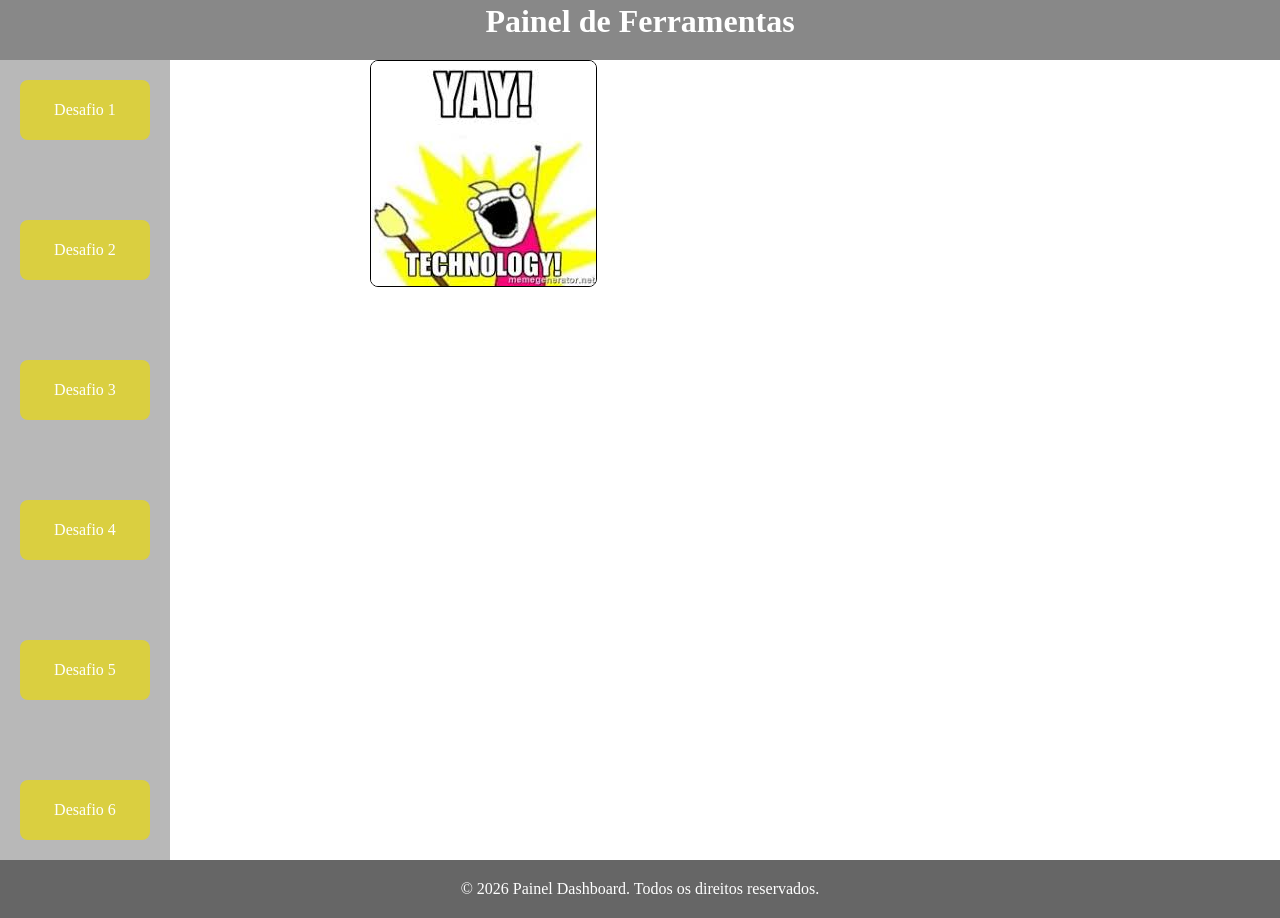
==== index.html @ 468f69ec "Index e Css Iniciado" ====
<!DOCTYPE html>
<html lang="en">
<head>
    <meta charset="UTF-8">
    <meta name="viewport" content="width=device-width, initial-scale=1.0">
    <link rel="stylesheet" href="style.css">
    <title>Document</title>
</head>
<body>
    <header>
        <h1>Painel de Ferramentas</h1>
    </header>
    <main>
        <section>
            <ul>
                <li>Desafio 1</li>
                <li>Desafio 2</li>
                <li>Desafio 3</li>
                <li>Desafio 4</li>
                <li>Desafio 5</li>
                <li>Desafio 6</li>
            </ul>
        </section>

        <section>

            <img src="[data-uri]" alt="">
            <!-- Exposição do dashbord selecionado -->
        </section>
    </main>

    <footer>
        <p>&copy; 2026 Painel Dashboard. Todos os direitos reservados.</p>
    </footer>


</body>
</html>
---- style.css ----
* {
    margin: 0;
    padding: 0;
    box-sizing: border-box;
}

body{
    display: flex;
    flex-direction: column;
    justify-content: center;
    
    width: 100vw;
    height: 100vh;
   
}
header {
    display: flex;
    justify-content: center;
    align-items: center;
    align-content: center;
    padding: 20px;
    background-color: #888888;
    color: white;
    margin: none;
}

main {
    display: flex;
    flex-direction: row;
    gap: 200px;
    width: 100%;
    height: 100%;
   
}

ul {
    list-style-type: none;
    display: flex;
    flex-direction: column;
    gap: 80px;
    padding: 20px;
    height: 100%;
    background-color: #b8b8b8;
    
    
}

li {
    display: flex;
    justify-content: center;
    align-items: center;
    width: 130px;
    height: 60px;
    background-color: #dacf40;
    color: rgb(255, 255, 255);
    border-radius: 8px;
}


section > img {
    display: flex;

    align-items: center;
    justify-content: center;  
  
}

img {
    display: flex;
    align-items: center;
    justify-content: center;  
   
    border: 1px solid black;
    border-radius: 8px;
}




footer {
    display: flex;
    justify-content: center;
    align-items: center;
    align-content: center;
    padding: 20px;
    background-color: #666666;
    color: white;
}
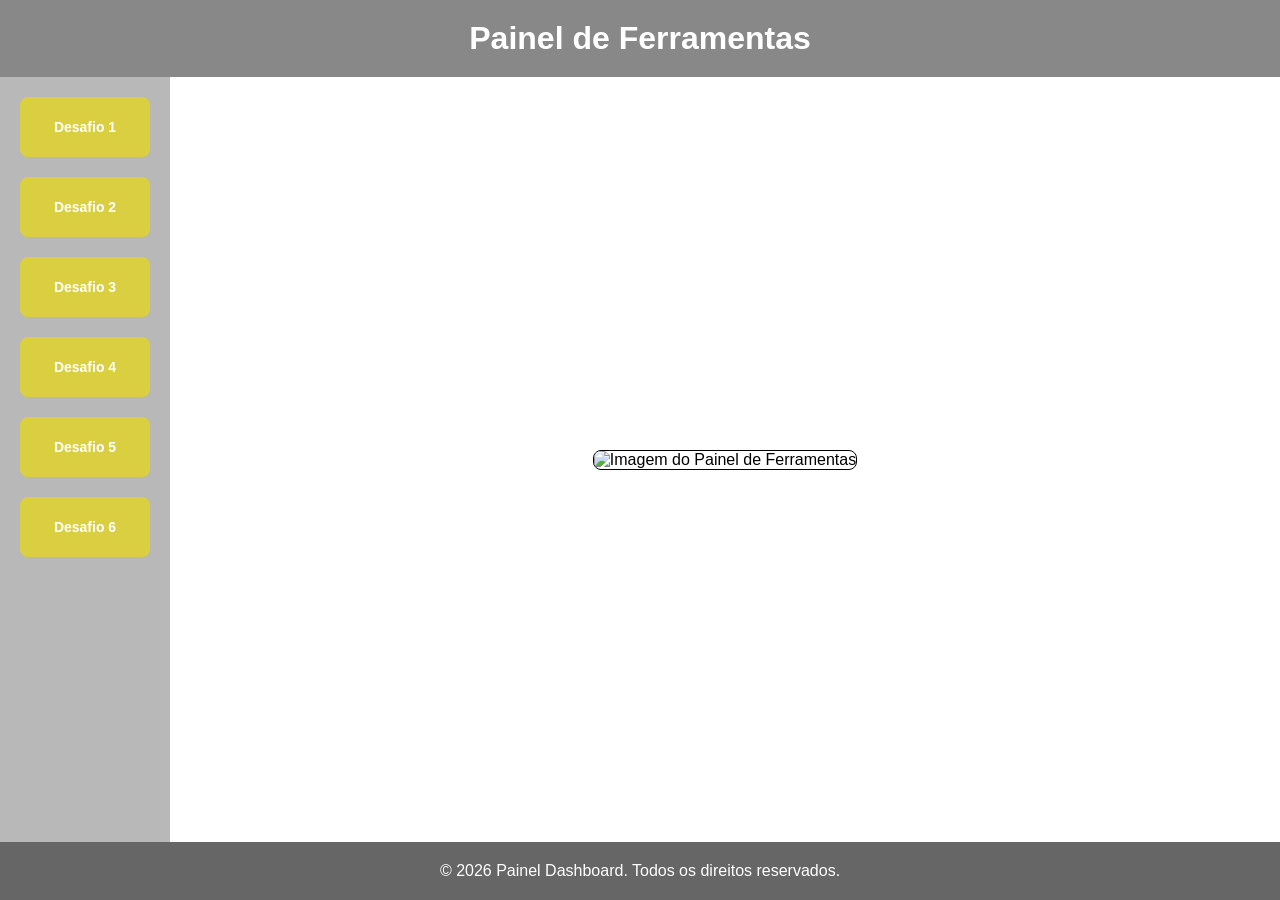
==== commit ca98ee30: "Criando os desafios no index. Continuando a montagem da página" ====
--- a/index.html
+++ b/index.html
@@ -1,38 +1,53 @@
 <!DOCTYPE html>
-<html lang="en">
+<html lang="pt-BR">
 <head>
     <meta charset="UTF-8">
     <meta name="viewport" content="width=device-width, initial-scale=1.0">
     <link rel="stylesheet" href="style.css">
-    <title>Document</title>
+    <title>Painel de Ferramentas</title>
 </head>
 <body>
+
     <header>
         <h1>Painel de Ferramentas</h1>
     </header>
+
     <main>
+
+        <!-- BARRA LATERAL: cada li tem um link para a página do desafio -->
         <section>
             <ul>
-                <li>Desafio 1</li>
-                <li>Desafio 2</li>
-                <li>Desafio 3</li>
-                <li>Desafio 4</li>
-                <li>Desafio 5</li>
-                <li>Desafio 6</li>
+                <!--
+                    COMO ADICIONAR MAIS DESAFIOS:
+                    Copie um <li> abaixo e mude o href e o texto.
+                    A classe "ativo" marca qual página está aberta —
+                    coloque "ativo" no link da página atual.
+                    No index.html nenhum link fica ativo (estamos na tela inicial).
+                -->
+                <li><a href="desafio1.html">Desafio 1</a></li>
+                <li><a href="desafio2.html">Desafio 2</a></li>
+                <li><a href="desafio3.html">Desafio 3</a></li>
+                <li><a href="desafio4.html">Desafio 4</a></li>
+                <li><a href="desafio5.html">Desafio 5</a></li>
+                <li><a href="desafio6.html">Desafio 6</a></li>
             </ul>
         </section>
 
+        <!-- ÁREA CENTRAL: na página inicial mostra a imagem -->
         <section>
+           <img src="https://www.google.com/imgres?q=Inform%C3%A1tica%20shitpost&imgurl=https%3A%2F%2Fimages7.memedroid.com%2Fimages%2FUPLOADED833%2F67b32df6b5188.jpeg&imgrefurl=https%3A%2F%2Fpt.memedroid.com%2Fmemes%2Ftag%2Finformatica&docid=yBqNJ5ZWf3ytFM&tbnid=VPCxWUdhQn7htM&vet=12ahUKEwi4xK-X7uaUAxWkq5UCHcAZDLoQnPAOegQIFBAB..i&w=703&h=703&hcb=2&ved=2ahUKEwi4xK-X7uaUAxWkq5UCHcAZDLoQnPAOegQIFBAB" alt="Imagem do Painel de Ferramentas">  
+            <!--
+                Troque "SUA-IMAGEM-AQUI.jpg" pelo caminho da sua imagem.
+                Essa imagem SÓ aparece aqui no index.html.
+                Nas páginas dos desafios ela não existe.
+            -->
+        </section>
 
-            <img src="[data-uri]" alt="">
-            <!-- Exposição do dashbord selecionado -->
-        </section>
     </main>
 
     <footer>
         <p>&copy; 2026 Painel Dashboard. Todos os direitos reservados.</p>
     </footer>
 
-
 </body>
 </html>
--- a/style.css
+++ b/style.css
@@ -4,85 +4,175 @@
     box-sizing: border-box;
 }
 
-body{
+html, body {
+    height: 100%;
+    overflow: hidden; /* sem scroll na página toda */
+}
+
+body {
     display: flex;
     flex-direction: column;
-    justify-content: center;
-    
-    width: 100vw;
-    height: 100vh;
-   
+    font-family: sans-serif;
 }
+
+/* ── HEADER ───────────────────────────────────────── */
 header {
     display: flex;
     justify-content: center;
     align-items: center;
-    align-content: center;
     padding: 20px;
     background-color: #888888;
     color: white;
-    margin: none;
+    flex-shrink: 0; /* não encolhe quando o main cresce */
 }
 
+/* ── MAIN ─────────────────────────────────────────── */
 main {
     display: flex;
     flex-direction: row;
-    gap: 200px;
-    width: 100%;
-    height: 100%;
-   
+    flex: 1;          /* ocupa o espaço entre header e footer */
+    overflow: hidden; /* impede scroll lateral */
+}
+
+/* ── BARRA LATERAL (ul dentro da primeira section) ── */
+main section:first-child {
+    flex-shrink: 0;
 }
 
 ul {
     list-style-type: none;
     display: flex;
     flex-direction: column;
-    gap: 80px;
+    gap: 20px;
     padding: 20px;
     height: 100%;
     background-color: #b8b8b8;
-    
-    
 }
 
-li {
+/* Cada botão do menu */
+li a {
     display: flex;
     justify-content: center;
     align-items: center;
     width: 130px;
     height: 60px;
     background-color: #dacf40;
-    color: rgb(255, 255, 255);
+    color: white;
     border-radius: 8px;
+    text-decoration: none;
+    font-weight: bold;
+    font-size: 14px;
+    text-align: center;
+    padding: 8px;
+    transition: background-color 0.2s;
 }
 
-
-section > img {
-    display: flex;
-
-    align-items: center;
-    justify-content: center;  
-  
+li a:hover {
+    background-color: #c4b82e;
 }
 
-img {
+/* Item ativo (página atual) */
+li a.ativo {
+    background-color: #9a9020;
+    outline: 2px solid white;
+}
+
+/* ── ÁREA DE CONTEÚDO (segunda section) ────────────── */
+main section:last-child {
+    flex: 1;
     display: flex;
     align-items: center;
-    justify-content: center;  
-   
+    justify-content: center;
+    padding: 40px;
+    overflow: auto; /* só essa área rola se precisar */
+}
+
+/* Imagem da página inicial */
+img {
+    max-width: 100%;
+    max-height: 100%;
+    display: block;
     border: 1px solid black;
     border-radius: 8px;
 }
 
+/* ── CARD DOS DESAFIOS ──────────────────────────────── */
+.card-desafio {
+    background: #f5f5f5;
+    border-radius: 12px;
+    padding: 40px;
+    width: 100%;
+    max-width: 480px;
+    box-shadow: 0 2px 12px rgba(0,0,0,0.10);
+}
 
+.card-desafio h2 {
+    margin-bottom: 24px;
+    color: #444;
+    font-size: 20px;
+}
 
+/* Grupo de campo: label + input/select lado a lado ou empilhados */
+.campo {
+    display: flex;
+    flex-direction: column;
+    gap: 6px;
+    margin-bottom: 16px;
+}
 
+.campo label {
+    font-size: 14px;
+    color: #666;
+    font-weight: bold;
+}
+
+.campo input,
+.campo select {
+    padding: 10px 12px;
+    border: 1px solid #ccc;
+    border-radius: 6px;
+    font-size: 15px;
+    width: 100%;
+}
+
+/* Botão de calcular */
+.btn-calcular {
+    width: 100%;
+    padding: 12px;
+    background-color: #dacf40;
+    color: white;
+    border: none;
+    border-radius: 8px;
+    font-size: 16px;
+    font-weight: bold;
+    cursor: pointer;
+    margin-top: 8px;
+    transition: background-color 0.2s;
+}
+
+.btn-calcular:hover {
+    background-color: #c4b82e;
+}
+
+/* Resultado */
+.resultado {
+    margin-top: 20px;
+    padding: 14px;
+    background: white;
+    border-left: 4px solid #dacf40;
+    border-radius: 4px;
+    font-size: 16px;
+    color: #333;
+    min-height: 48px;
+}
+
+/* ── FOOTER ──────────────────────────────────────── */
 footer {
     display: flex;
     justify-content: center;
     align-items: center;
-    align-content: center;
     padding: 20px;
     background-color: #666666;
     color: white;
+    flex-shrink: 0;
 }
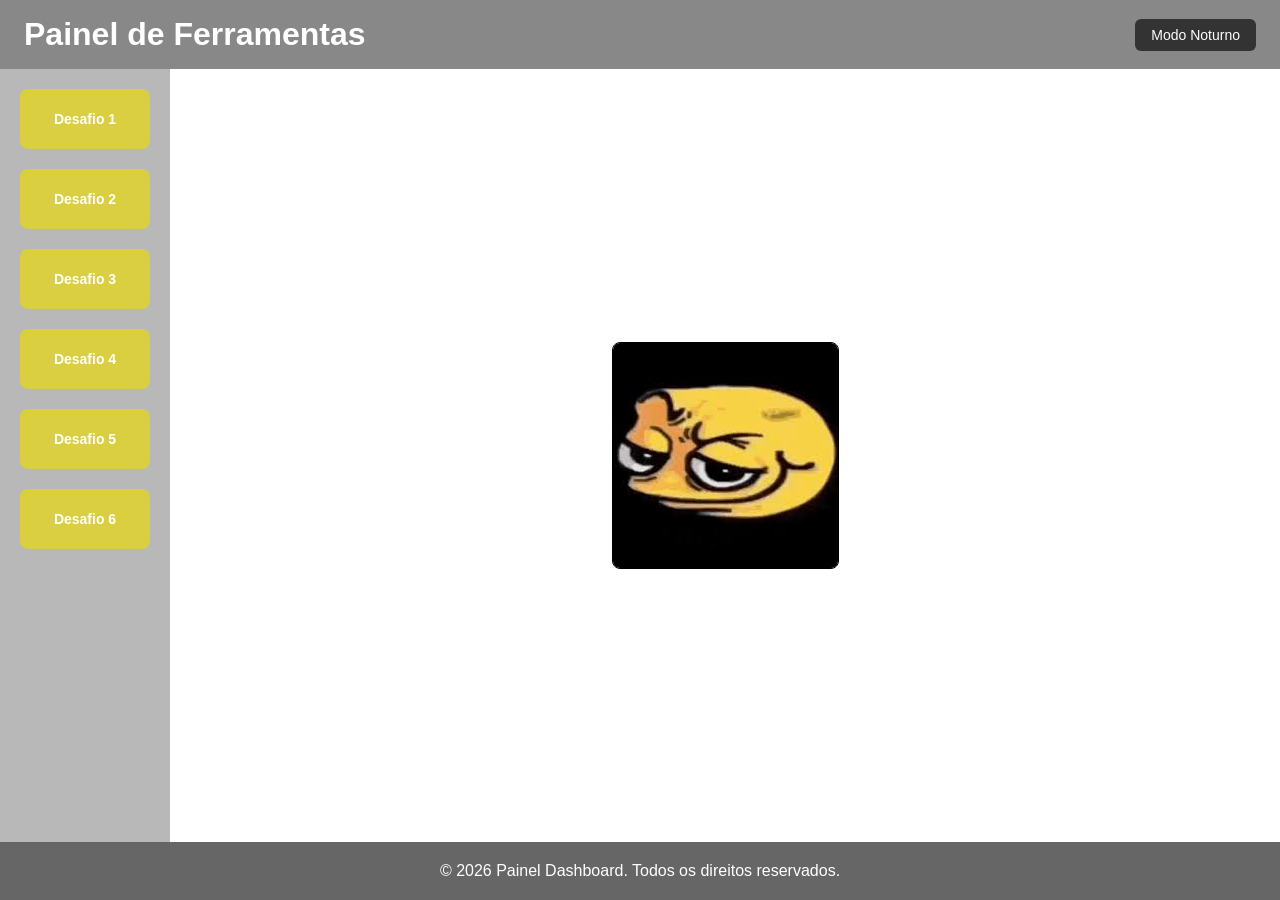
==== commit 63f3c256: "Todos os Index feitos, mas apenas um funcionando. Modo noturno integrado. (Lembrar de simplificar fu" ====
--- a/index.html
+++ b/index.html
@@ -10,20 +10,14 @@
 
     <header>
         <h1>Painel de Ferramentas</h1>
+       
+        <button id="btn-modo">Modo Noturno</button>
     </header>
 
     <main>
-
-        <!-- BARRA LATERAL: cada li tem um link para a página do desafio -->
         <section>
             <ul>
-                <!--
-                    COMO ADICIONAR MAIS DESAFIOS:
-                    Copie um <li> abaixo e mude o href e o texto.
-                    A classe "ativo" marca qual página está aberta —
-                    coloque "ativo" no link da página atual.
-                    No index.html nenhum link fica ativo (estamos na tela inicial).
-                -->
+                
                 <li><a href="desafio1.html">Desafio 1</a></li>
                 <li><a href="desafio2.html">Desafio 2</a></li>
                 <li><a href="desafio3.html">Desafio 3</a></li>
@@ -33,21 +27,16 @@
             </ul>
         </section>
 
-        <!-- ÁREA CENTRAL: na página inicial mostra a imagem -->
+        <!-- Imagem aparece APENAS aqui no index.html -->
         <section>
-           <img src="https://www.google.com/imgres?q=Inform%C3%A1tica%20shitpost&imgurl=https%3A%2F%2Fimages7.memedroid.com%2Fimages%2FUPLOADED833%2F67b32df6b5188.jpeg&imgrefurl=https%3A%2F%2Fpt.memedroid.com%2Fmemes%2Ftag%2Finformatica&docid=yBqNJ5ZWf3ytFM&tbnid=VPCxWUdhQn7htM&vet=12ahUKEwi4xK-X7uaUAxWkq5UCHcAZDLoQnPAOegQIFBAB..i&w=703&h=703&hcb=2&ved=2ahUKEwi4xK-X7uaUAxWkq5UCHcAZDLoQnPAOegQIFBAB" alt="Imagem do Painel de Ferramentas">  
-            <!--
-                Troque "SUA-IMAGEM-AQUI.jpg" pelo caminho da sua imagem.
-                Essa imagem SÓ aparece aqui no index.html.
-                Nas páginas dos desafios ela não existe.
-            -->
+            <img src="./images.jpg" alt="Dashboard">
         </section>
-
     </main>
 
     <footer>
         <p>&copy; 2026 Painel Dashboard. Todos os direitos reservados.</p>
     </footer>
 
+    <script src="./app.js"></script>
 </body>
 </html>
--- a/style.css
+++ b/style.css
@@ -6,39 +6,126 @@
 
 html, body {
     height: 100%;
-    overflow: hidden; /* sem scroll na página toda */
+    overflow: hidden;
 }
 
 body {
     display: flex;
     flex-direction: column;
     font-family: sans-serif;
-}
-
-/* ── HEADER ───────────────────────────────────────── */
+    background-color: #ffffff;
+    color: #333333;
+    
+}
+
+/* ── MODO NOTURNO ──────────────────────────────────────────*/
+body.noturno {
+    background-color: #1a1a2e;
+    color: #e0e0e0;
+}
+
+body.noturno header {
+    background-color: #16213e;
+}
+
+body.noturno footer {
+    background-color: #0f3460;
+}
+
+body.noturno ul {
+    background-color: #16213e;
+}
+
+body.noturno li a {
+    background-color: #e2b714;
+    color: #1a1a2e;
+}
+
+body.noturno li a:hover {
+    background-color: #c9a010;
+}
+
+body.noturno li a.ativo {
+    background-color: #9a7a0a;
+}
+
+body.noturno .card-desafio {
+    background-color: #16213e;
+    box-shadow: 0 2px 12px rgba(0,0,0,0.4);
+}
+
+body.noturno .campo label {
+    color: #aaaaaa;
+}
+
+body.noturno .campo input,
+body.noturno .campo select {
+    background-color: #0f3460;
+    border-color: #444;
+    color: #e0e0e0;
+}
+
+body.noturno .resultado {
+    background-color: #0f3460;
+    border-left-color: #e2b714;
+    color: #e0e0e0;
+}
+
+body.noturno #btn-modo {
+    background-color: #e2b714;
+    color: #1a1a2e;
+}
+
+/* ── HEADER ─────────────────────────────────────────────── */
 header {
     display: flex;
-    justify-content: center;
-    align-items: center;
-    padding: 20px;
+    justify-content: space-between;
+    align-items: center;
+    padding: 16px 24px;
     background-color: #888888;
     color: white;
-    flex-shrink: 0; /* não encolhe quando o main cresce */
-}
-
-/* ── MAIN ─────────────────────────────────────────── */
+    flex-shrink: 0;
+    
+}
+
+/* Botão modo noturno — fica no canto direito do header */
+#btn-modo {
+    padding: 8px 16px;
+    background-color: #333;
+    color: white;
+    border: none;
+    border-radius: 6px;
+    cursor: pointer;
+    font-size: 14px;
+   
+}
+
+#btn-modo:hover {
+    background-color: #555;
+}
+
+/* ── MAIN ────────────────────────────────────────────────── */
 main {
     display: flex;
     flex-direction: row;
-    flex: 1;          /* ocupa o espaço entre header e footer */
-    overflow: hidden; /* impede scroll lateral */
-}
-
-/* ── BARRA LATERAL (ul dentro da primeira section) ── */
+    flex: 1;
+    overflow: hidden;
+}
+
 main section:first-child {
     flex-shrink: 0;
 }
 
+main section:last-child {
+    flex: 1;
+    display: flex;
+    align-items: center;
+    justify-content: center;
+    padding: 40px;
+    overflow: auto;
+}
+
+/* ── BARRA LATERAL ──────────────────────────────────────── */
 ul {
     list-style-type: none;
     display: flex;
@@ -47,9 +134,9 @@
     padding: 20px;
     height: 100%;
     background-color: #b8b8b8;
-}
-
-/* Cada botão do menu */
+    ;
+}
+
 li a {
     display: flex;
     justify-content: center;
@@ -64,30 +151,19 @@
     font-size: 14px;
     text-align: center;
     padding: 8px;
-    transition: background-color 0.2s;
+ 
 }
 
 li a:hover {
     background-color: #c4b82e;
 }
 
-/* Item ativo (página atual) */
 li a.ativo {
     background-color: #9a9020;
     outline: 2px solid white;
 }
 
-/* ── ÁREA DE CONTEÚDO (segunda section) ────────────── */
-main section:last-child {
-    flex: 1;
-    display: flex;
-    align-items: center;
-    justify-content: center;
-    padding: 40px;
-    overflow: auto; /* só essa área rola se precisar */
-}
-
-/* Imagem da página inicial */
+/* ── IMAGEM p o Index────────────────────────────────── */
 img {
     max-width: 100%;
     max-height: 100%;
@@ -96,7 +172,7 @@
     border-radius: 8px;
 }
 
-/* ── CARD DOS DESAFIOS ──────────────────────────────── */
+/* ── CARD DOS DESAFIOS ──────────────────────────────────── */
 .card-desafio {
     background: #f5f5f5;
     border-radius: 12px;
@@ -104,15 +180,14 @@
     width: 100%;
     max-width: 480px;
     box-shadow: 0 2px 12px rgba(0,0,0,0.10);
+
 }
 
 .card-desafio h2 {
     margin-bottom: 24px;
-    color: #444;
     font-size: 20px;
 }
 
-/* Grupo de campo: label + input/select lado a lado ou empilhados */
 .campo {
     display: flex;
     flex-direction: column;
@@ -124,6 +199,7 @@
     font-size: 14px;
     color: #666;
     font-weight: bold;
+
 }
 
 .campo input,
@@ -133,9 +209,9 @@
     border-radius: 6px;
     font-size: 15px;
     width: 100%;
-}
-
-/* Botão de calcular */
+
+}
+
 .btn-calcular {
     width: 100%;
     padding: 12px;
@@ -147,14 +223,13 @@
     font-weight: bold;
     cursor: pointer;
     margin-top: 8px;
-    transition: background-color 0.2s;
+    
 }
 
 .btn-calcular:hover {
     background-color: #c4b82e;
 }
 
-/* Resultado */
 .resultado {
     margin-top: 20px;
     padding: 14px;
@@ -164,9 +239,10 @@
     font-size: 16px;
     color: #333;
     min-height: 48px;
-}
-
-/* ── FOOTER ──────────────────────────────────────── */
+  
+}
+
+/* ── FOOTERS ─────────────────────────────────────────────── */
 footer {
     display: flex;
     justify-content: center;
@@ -175,4 +251,5 @@
     background-color: #666666;
     color: white;
     flex-shrink: 0;
+
 }
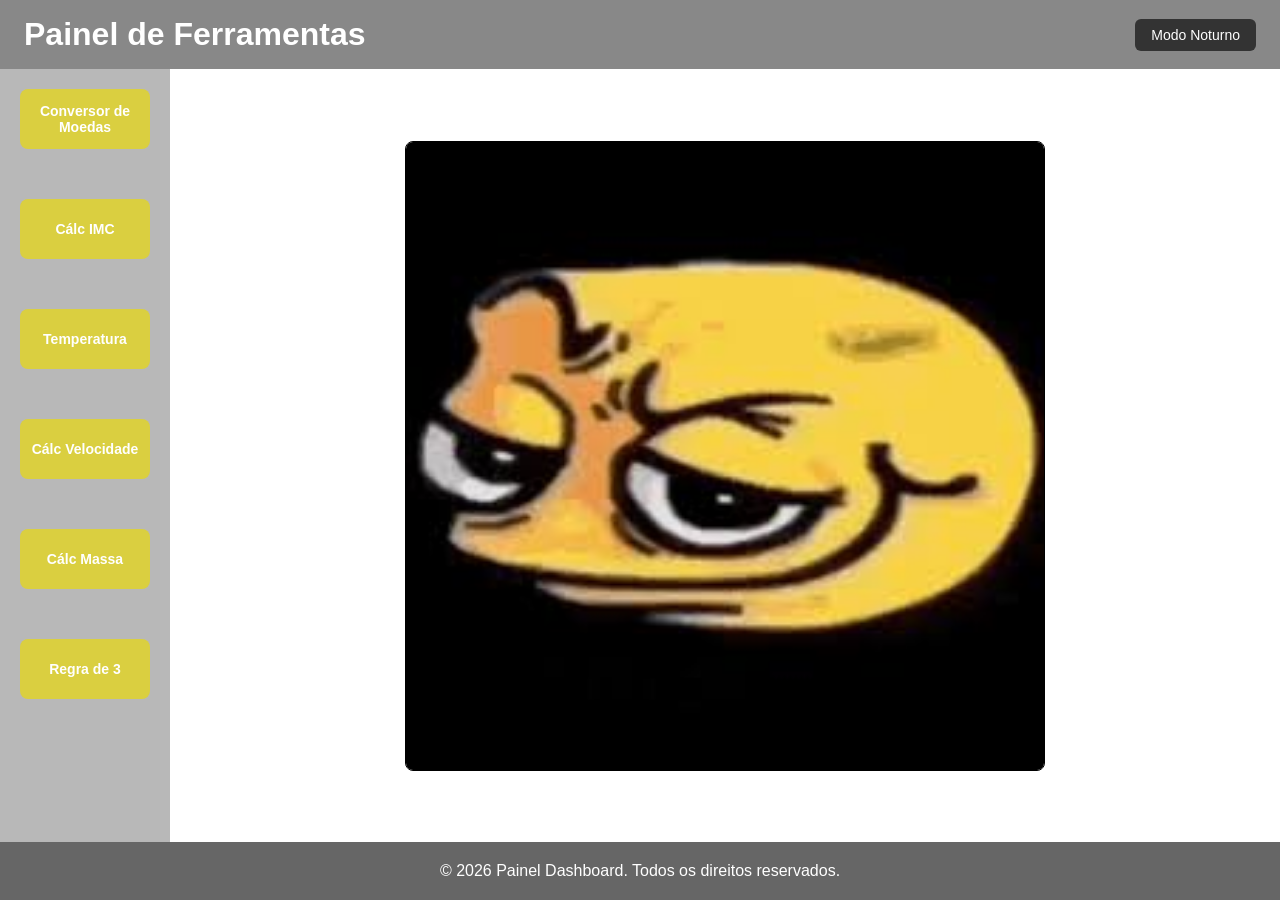
==== commit b454287e: "Tentativa atualizada. AGora Tem de IR" ====
--- a/index.html
+++ b/index.html
@@ -3,7 +3,7 @@
 <head>
     <meta charset="UTF-8">
     <meta name="viewport" content="width=device-width, initial-scale=1.0">
-    <link rel="stylesheet" href="style.css">
+    <link rel="stylesheet" href="Asserts/CSS/style.css">
     <title>Painel de Ferramentas</title>
 </head>
 <body>
@@ -15,21 +15,23 @@
     </header>
 
     <main>
-        <section>
+           <section>
             <ul>
                 
-                <li><a href="desafio1.html">Desafio 1</a></li>
-                <li><a href="desafio2.html">Desafio 2</a></li>
-                <li><a href="desafio3.html">Desafio 3</a></li>
-                <li><a href="desafio4.html">Desafio 4</a></li>
-                <li><a href="desafio5.html">Desafio 5</a></li>
-                <li><a href="desafio6.html">Desafio 6</a></li>
+                <li><a href="desafio1.html">Conversor de Moedas</a></li>
+                <li><a href="desafio2.html">Cálc IMC</a></li>
+                <li><a href="desafio3.html"> Temperatura</a></li>
+                <li><a href="desafio4.html">Cálc Velocidade</a></li>
+                <li><a href="desafio5.html">Cálc Massa</a></li>
+                <li><a href="desafio6.html">Regra de 3</a></li>
             </ul>
         </section>
 
-        <!-- Imagem aparece APENAS aqui no index.html -->
+        <!--Usando card das bombas Hidráulicas & Ladrilhos p modo escuro-->
+
+        
         <section>
-            <img src="./images.jpg" alt="Dashboard">
+            <img src="./Asserts/IMG/images.jpg" alt="Dashboard">
         </section>
     </main>
 
@@ -37,6 +39,6 @@
         <p>&copy; 2026 Painel Dashboard. Todos os direitos reservados.</p>
     </footer>
 
-    <script src="./app.js"></script>
+    <script src="./Asserts/JS/app.js"></script>
 </body>
 </html>
--- a/Asserts/CSS/style.css
+++ b/Asserts/CSS/style.css
@@ -0,0 +1,257 @@
+* {
+    margin: 0;
+    padding: 0;
+    box-sizing: border-box;
+}
+
+html, body {
+    height: 100%;
+    overflow: hidden;
+}
+
+body {
+    display: flex;
+    flex-direction: column;
+    font-family: sans-serif;
+    background-color: #ffffff;
+    color: #333333;
+    
+}
+
+/*  MODO NOTURNO */
+body.noturno {
+    background-color: #1a1a2e;
+    color: #e0e0e0;
+}
+
+body.noturno header {
+    background-color: #16213e;
+}
+
+body.noturno footer {
+    background-color: #0f3460;
+}
+
+body.noturno ul {
+    background-color: #16213e;
+}
+
+body.noturno li a {
+    background-color: #e2b714;
+    color: #1a1a2e;
+}
+
+body.noturno li a:hover {
+    background-color: #c9a010;
+}
+
+body.noturno li a.ativo {
+    background-color: #9a7a0a;
+}
+
+body.noturno .card-desafio {
+    background-color: #16213e;
+    box-shadow: 0 2px 12px rgba(0,0,0,0.4);
+}
+
+body.noturno .campo label {
+    color: #aaaaaa;
+}
+
+body.noturno .campo input,
+body.noturno .campo select {
+    background-color: #0f3460;
+    border-color: #444;
+    color: #e0e0e0;
+}
+
+body.noturno .resultado {
+    background-color: #0f3460;
+    border-left-color: #e2b714;
+    color: #e0e0e0;
+}
+
+body.noturno #btn-modo {
+    background-color: #e2b714;
+    color: #1a1a2e;
+}
+
+/* HEADER */
+header {
+    display: flex;
+    justify-content: space-between;
+    align-items: center;
+    padding: 16px 24px;
+    background-color: #888888;
+    color: white;
+    flex-shrink: 0;
+    
+}
+
+/* Botão modo noturno — fica no canto direito do header */
+#btn-modo {
+    padding: 8px 16px;
+    background-color: #333;
+    color: white;
+    border: none;
+    border-radius: 6px;
+    cursor: pointer;
+    font-size: 14px;
+   
+}
+
+#btn-modo:hover {
+    background-color: #555;
+}
+
+/* MAIN */
+main {
+    display: flex;
+    flex-direction: row;
+    flex: 1;
+    overflow: hidden;
+}
+
+main section:first-child {
+    flex-shrink: 0;
+}
+
+main section:last-child {
+    flex: 1;
+    display: flex;
+    align-items: center;
+    justify-content: center;
+    padding: 40px;
+    overflow: auto;
+}
+
+/*  BARRA LATERAL */
+ul {
+    list-style-type: none;
+    display: flex;
+    flex-direction: column;
+    gap: 50px;
+    padding: 20px;
+    height: 100%;
+    background-color: #b8b8b8;
+    ;
+}
+
+li a {
+    display: flex;
+    justify-content: center;
+    align-items: center;
+    width: 130px;
+    height: 60px;
+    background-color: #dacf40;
+    color: white;
+    border-radius: 8px;
+    text-decoration: none;
+    font-weight: bold;
+    font-size: 14px;
+    text-align: center;
+    padding: 8px;
+ 
+}
+
+li a:hover {
+    background-color: #c4b82e;
+}
+
+li a.ativo {
+    background-color: #9a9020;
+    border: white 2px solid;
+}
+
+/* IMAGEM p o Index*/
+img {
+    max-width: 100%;
+    max-height: 100%;
+    height: 70vh;
+    width: 50vw;
+    display: block;
+    border: 1px solid black;
+    border-radius: 8px;
+}
+
+/*  CARD DOS DESAFIOS  */
+.card-desafio {
+    background: #f5f5f5;
+    border-radius: 12px;
+    padding: 40px;
+    width: 100%;
+    max-width: 480px;
+    box-shadow: 0 2px 12px rgba(0,0,0,0.10);
+
+}
+
+.card-desafio h2 {
+    margin-bottom: 24px;
+    font-size: 20px;
+}
+
+.campo {
+    display: flex;
+    flex-direction: column;
+    gap: 6px;
+    margin-bottom: 16px;
+}
+
+.campo label {
+    font-size: 14px;
+    color: #666;
+    font-weight: bold;
+
+}
+
+.campo input,
+.campo select {
+    padding: 10px 12px;
+    border: 1px solid #ccc;
+    border-radius: 6px;
+    font-size: 15px;
+    width: 100%;
+
+}
+
+.btn-calcular {
+    width: 100%;
+    padding: 12px;
+    background-color: #dacf40;
+    color: white;
+    border: none;
+    border-radius: 8px;
+    font-size: 16px;
+    font-weight: bold;
+    cursor: pointer;
+    margin-top: 8px;
+    
+}
+
+.btn-calcular:hover {
+    background-color: #c4b82e;
+}
+
+.resultado {
+    margin-top: 20px;
+    padding: 14px;
+    background: white;
+    border-left: 4px solid #dacf40;
+    border-radius: 4px;
+    font-size: 16px;
+    color: #333;
+    min-height: 48px;
+  
+}
+
+/*FOOTERS  */
+footer {
+    display: flex;
+    justify-content: center;
+    align-items: center;
+    padding: 20px;
+    background-color: #666666;
+    color: white;
+    flex-shrink: 0;
+
+}
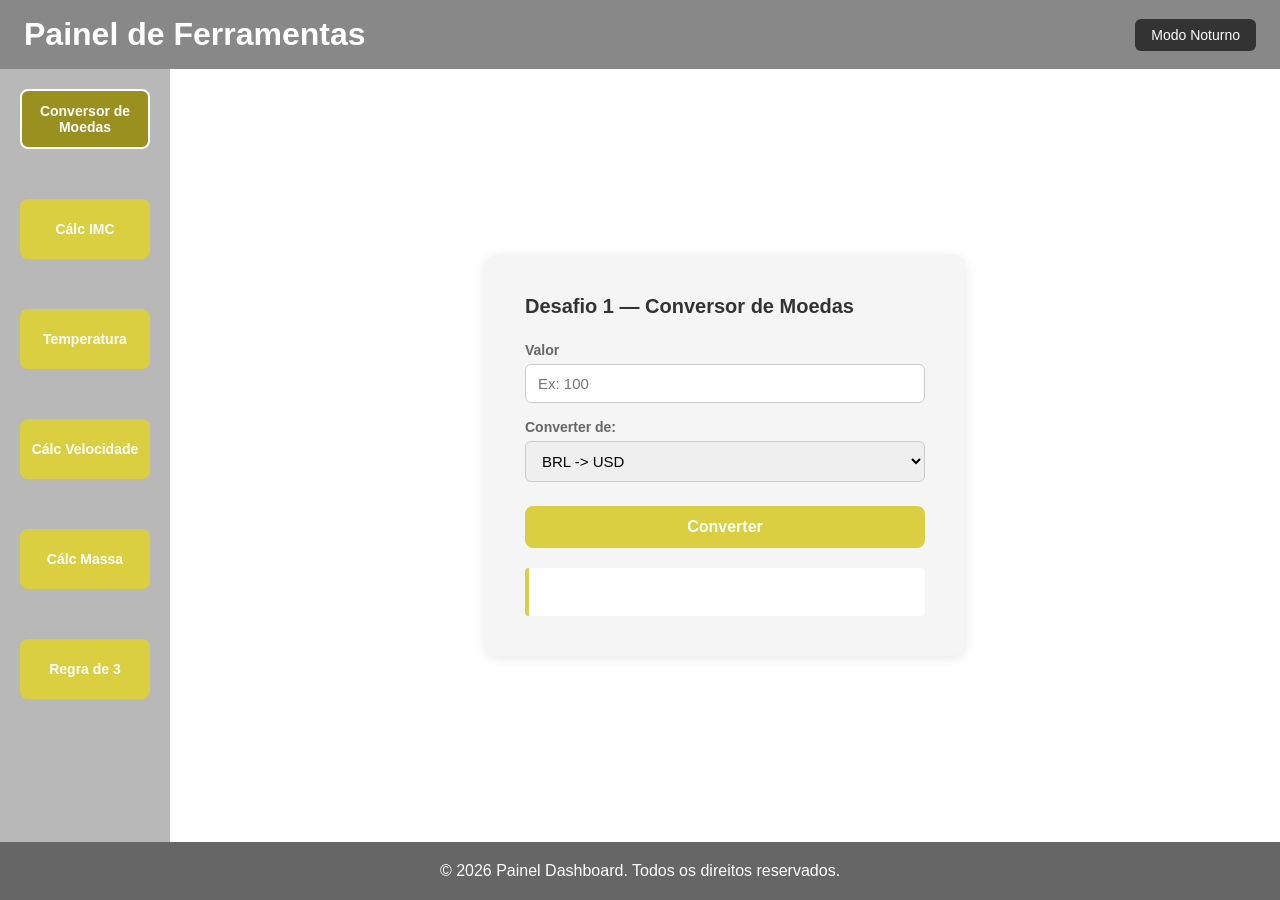
==== commit b11467d0: "União páginas e remoção das páginas adjacentes, mantendo apenas INDEX, sem imagem." ====
--- a/index.html
+++ b/index.html
@@ -10,28 +10,142 @@
 
     <header>
         <h1>Painel de Ferramentas</h1>
-       
         <button id="btn-modo">Modo Noturno</button>
     </header>
 
     <main>
-           <section>
-            <ul>
-                
-                <li><a href="desafio1.html">Conversor de Moedas</a></li>
-                <li><a href="desafio2.html">Cálc IMC</a></li>
-                <li><a href="desafio3.html"> Temperatura</a></li>
-                <li><a href="desafio4.html">Cálc Velocidade</a></li>
-                <li><a href="desafio5.html">Cálc Massa</a></li>
-                <li><a href="desafio6.html">Regra de 3</a></li>
+        <section>
+            <ul id="menu-navegacao">
+                <li><a href="#" data-target="desafio1" class="ativo">Conversor de Moedas</a></li>
+                <li><a href="#" data-target="desafio2">Cálc IMC</a></li>
+                <li><a href="#" data-target="desafio3">Temperatura</a></li>
+                <li><a href="#" data-target="desafio4">Cálc Velocidade</a></li>
+                <li><a href="#" data-target="desafio5">Cálc Massa</a></li>
+                <li><a href="#" data-target="desafio6">Regra de 3</a></li>
             </ul>
         </section>
 
-        <!--Usando card das bombas Hidráulicas & Ladrilhos p modo escuro-->
+        <section id="conteudo-principal">
+            
 
-        
-        <section>
-            <img src="./Asserts/IMG/images.jpg" alt="Dashboard">
+            <!-- Desafio 1 Moedas legais pronto -->
+            <div id="desafio1" class="card-desafio">
+                <h2>Desafio 1 — Conversor de Moedas</h2>
+                <div class="campo">
+                    <label for="valor-moeda">Valor</label>
+                    <input type="number" id="valor-moeda" placeholder="Ex: 100">
+                </div>
+                <div class="campo">
+                    <label for="direcao-moeda">Converter de:</label>
+                    <select id="direcao-moeda">
+                        <option value="brl-usd">BRL -> USD</option>
+                        <option value="usd-brl">USD -> BRL</option>
+                    </select>
+                </div>
+                <button class="btn-calcular" id="btn-moeda">Converter</button>
+                <div class="resultado" id="resultado-moeda"></div>
+            </div>
+
+            <!-- Desafio 2 — Cálculo de IMC pronto-->
+
+            <div id="desafio2" class="card-desafio oculto">
+                <h2>Desafio 2 — Cálculo de IMC</h2>
+                <div class="campo">
+                    <label for="peso">Peso (kg)</label>
+                    <input type="number" id="peso" placeholder="Ex: 70">
+                </div>
+                <div class="campo">
+                    <label for="altura">Altura (m)</label>
+                    <input type="number" id="altura" placeholder="Ex: 1.75">
+                </div>
+                <div class="campo">
+                    <label for="sexo">Sexo</label>
+                    <select id="sexo">
+                        <option value="masculino" id="sexo-masculino">Masculino</option>
+                        <option value="feminino" id="sexo-feminino">Feminino</option>
+                    </select>
+                </div>
+                <button class="btn-calcular" id="btn-imc">Calcular IMC</button>
+                <div class="resultado" id="resultado-imc"></div>
+            </div>
+
+                <!-- Desafio 3 — Cálculo de Temperatura pronto -->
+            <div id="desafio3" class="card-desafio oculto">
+                <h2>Desafio 3 — Cálculo de Temperatura</h2>
+                <div class="campo">
+                    <label for="valor-temperatura">Valor</label>
+                    <input type="number" id="valor-temperatura" placeholder="Ex: 100">
+                </div>
+                <div class="campo">
+                    <label for="direcao-temperatura">Converter de</label>
+                    <select id="direcao-temperatura">
+                        <option value="c-f">Celsius -> Fahrenheit</option>
+                        <option value="f-c">Fahrenheit -> Celsius</option>
+                    </select>
+                </div>
+                <button class="btn-calcular" id="btn-temperatura">Converter</button>
+                <div class="resultado" id="resultado-temperatura"></div>
+            </div>
+
+            <div id="desafio4" class="card-desafio oculto">
+
+                <!-- Desafio 4 — Conversor de Velocidade pronto -->
+                <h2>Desafio 4 — Conversor de Velocidade</h2>
+                <div class="campo">
+                    <label for="valor-vel">Valor</label>
+                    <input type="number" id="valor-vel" placeholder="Ex: 100">
+                </div>
+                <div class="campo">
+                    <label for="direcao-vel">Converter de</label>
+                    <select id="direcao-vel">
+                        <option value="km-mph">km/h -> mph</option>
+                        <option value="mph-km">mph -> km/h</option>
+                    </select>
+                </div>
+                <button class="btn-calcular" id="btn-vel">Converter</button>
+                <div class="resultado" id="resultado-vel"></div>
+            </div>
+
+            <div id="desafio5" class="card-desafio oculto">
+
+                <!-- Desafio 5 — Cálculo de Massa - a fazer -->
+                <h2>Desafio 5 — Cálculo de Massa</h2>
+                <div class="campo">
+                    <label for="valor-massa">Valor</label>
+                    <input type="number" id="valor-massa" placeholder="Ex: 100">
+                </div>
+                <div class="campo">
+                    <label for="direcao-massa">Converter de</label>
+                    <select id="direcao-massa">
+                        <option value="kg-g">Kg → g</option>
+                        <option value="g-kg">g → Kg</option>
+                    </select>
+                </div>
+                <button class="btn-calcular" id="btn-massa">Converter</button>
+                <div class="resultado" id="resultado-massa"></div>
+            </div>
+
+            <div id="desafio6" class="card-desafio oculto">
+
+                <!-- Desafio 6 — Regra de 3 Simples - a fazer -->
+                <h2>Desafio 6 — Regra de 3 Simples</h2>
+                <p>Se <strong>A</strong> está para <strong>B</strong>, assim como <strong>C</strong> está para <strong>X</strong>.</p>
+                <div class="campo">
+                    <label for="valor-a">Valor A</label>
+                    <input type="number" id="valor-a" placeholder="Ex: 50">
+                </div>
+                <div class="campo">
+                    <label for="valor-b">Valor B</label>
+                    <input type="number" id="valor-b" placeholder="Ex: 100">
+                </div>
+                <div class="campo">
+                    <label for="valor-c">Valor C</label>
+                    <input type="number" id="valor-c" placeholder="Ex: 10">
+                </div>
+                <button class="btn-calcular" id="btn-regra">Calcular X</button>
+                <div class="resultado" id="resultado-regra"></div>
+            </div>
+
         </section>
     </main>
 
--- a/Asserts/CSS/style.css
+++ b/Asserts/CSS/style.css
@@ -1,3 +1,5 @@
+/* GERAL :O */
+
 * {
     margin: 0;
     padding: 0;
@@ -20,20 +22,20 @@
 
 /*  MODO NOTURNO */
 body.noturno {
-    background-color: #1a1a2e;
+    background-color: #161616;
     color: #e0e0e0;
 }
 
 body.noturno header {
-    background-color: #16213e;
+    background-color: #353535;
 }
 
 body.noturno footer {
-    background-color: #0f3460;
+    background-color: #272727;
 }
 
 body.noturno ul {
-    background-color: #16213e;
+    background-color: #2e2e2e;
 }
 
 body.noturno li a {
@@ -50,7 +52,7 @@
 }
 
 body.noturno .card-desafio {
-    background-color: #16213e;
+    background-color: #111111;
     box-shadow: 0 2px 12px rgba(0,0,0,0.4);
 }
 
@@ -60,20 +62,20 @@
 
 body.noturno .campo input,
 body.noturno .campo select {
-    background-color: #0f3460;
+    background-color: #303030;
     border-color: #444;
     color: #e0e0e0;
 }
 
 body.noturno .resultado {
-    background-color: #0f3460;
+    background-color: #444444;
     border-left-color: #e2b714;
     color: #e0e0e0;
 }
 
 body.noturno #btn-modo {
     background-color: #e2b714;
-    color: #1a1a2e;
+    color: #141414;
 }
 
 /* HEADER */
@@ -254,4 +256,13 @@
     color: white;
     flex-shrink: 0;
 
+}
+
+@media screen {
+    
+}
+
+
+.oculto {
+    display: none !important;
 }
